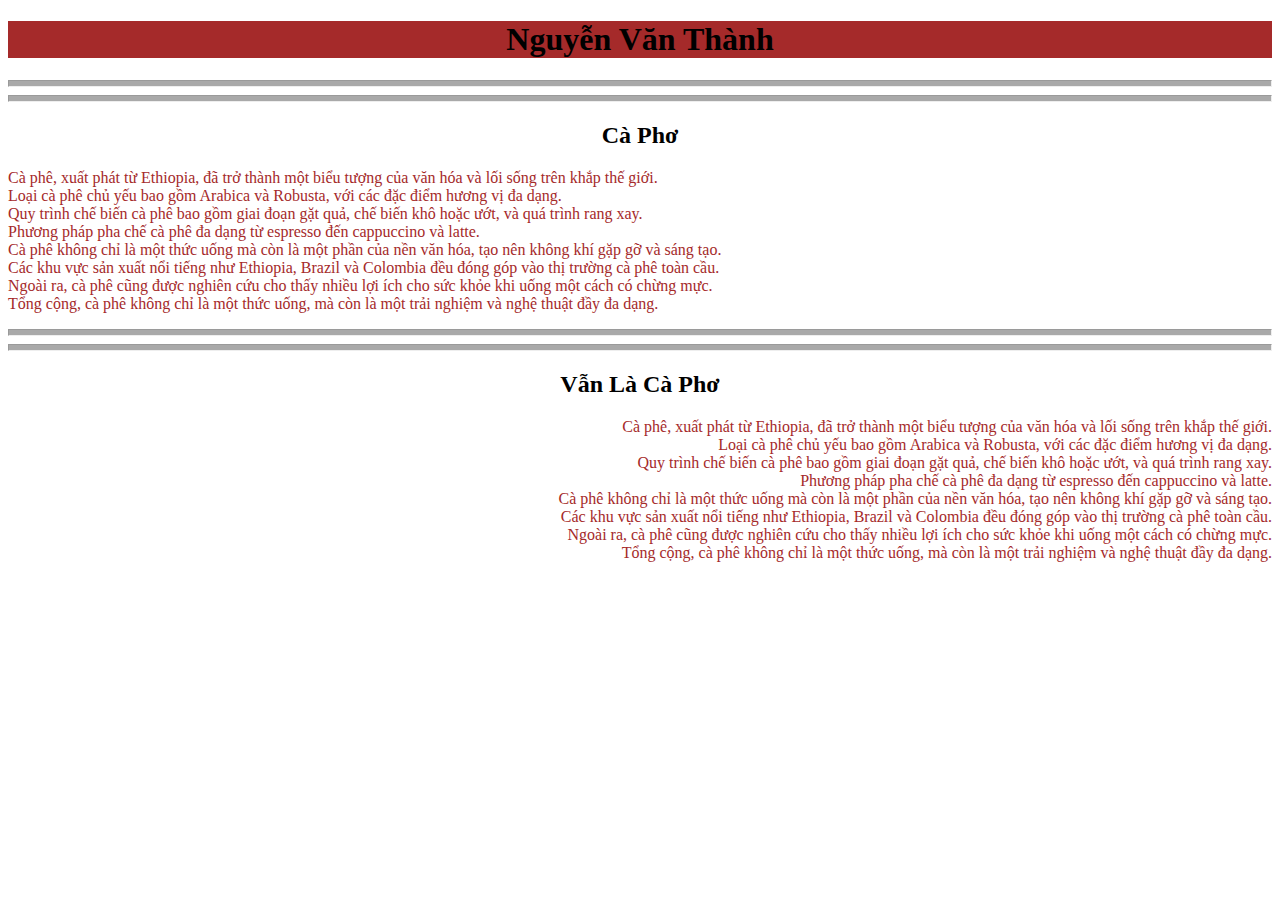
==== baiTap1.html @ 2cbb4ab0 "update" ====
<!DOCTYPE html>
<html lang="en">
<head>
    <meta charset="UTF-8">
    <meta name="viewport" content="width=device-width, initial-scale=1.0">
    <title>Document</title>
</head>
<body>
    <h1 style="width: auto; text-align: center; background-color: brown;">Nguyễn Văn Thành</h1>
    <hr style="height: 5px; background-color: darkgray;">
    <hr style="height: 5px; background-color:darkgray;">
    <h2 style="text-align: center;">Cà Phơ</h2>
    <p style="text-align: left; color: brown;">
        Cà phê, xuất phát từ Ethiopia, đã trở thành một biểu tượng của văn hóa và lối sống trên khắp thế giới.
      <br>  Loại cà phê chủ yếu bao gồm Arabica và Robusta, với các đặc điểm hương vị đa dạng. 
      <br> Quy trình chế biến cà phê bao gồm giai đoạn gặt quả, chế biến khô hoặc ướt, và quá trình rang xay. 
      <br> Phương pháp pha chế cà phê đa dạng từ espresso đến cappuccino và latte. 
      <br>Cà phê không chỉ là một thức uống mà còn là một phần của nền văn hóa, tạo nên không khí gặp gỡ và sáng tạo.
      <br>Các khu vực sản xuất nổi tiếng như Ethiopia, Brazil và Colombia đều đóng góp vào thị trường cà phê toàn cầu. 
      <br>Ngoài ra, cà phê cũng được nghiên cứu cho thấy nhiều lợi ích cho sức khỏe khi uống một cách có chừng mực. 
      <br>Tổng cộng, cà phê không chỉ là một thức uống, mà còn là một trải nghiệm và nghệ thuật đầy đa dạng.  
    </p>
    <hr style="height: 5px; background-color: darkgray;">
    <hr style="height: 5px; background-color:darkgray;">
    <h2 style="text-align: center;">Vẫn Là Cà Phơ </h2>
    <p style="text-align: right; color: brown;">
        Cà phê, xuất phát từ Ethiopia, đã trở thành một biểu tượng của văn hóa và lối sống trên khắp thế giới.
      <br>  Loại cà phê chủ yếu bao gồm Arabica và Robusta, với các đặc điểm hương vị đa dạng. 
      <br> Quy trình chế biến cà phê bao gồm giai đoạn gặt quả, chế biến khô hoặc ướt, và quá trình rang xay. 
      <br> Phương pháp pha chế cà phê đa dạng từ espresso đến cappuccino và latte. 
      <br>Cà phê không chỉ là một thức uống mà còn là một phần của nền văn hóa, tạo nên không khí gặp gỡ và sáng tạo.
      <br>Các khu vực sản xuất nổi tiếng như Ethiopia, Brazil và Colombia đều đóng góp vào thị trường cà phê toàn cầu. 
      <br>Ngoài ra, cà phê cũng được nghiên cứu cho thấy nhiều lợi ích cho sức khỏe khi uống một cách có chừng mực. 
      <br>Tổng cộng, cà phê không chỉ là một thức uống, mà còn là một trải nghiệm và nghệ thuật đầy đa dạng.  
    </p>
</body>
</html>
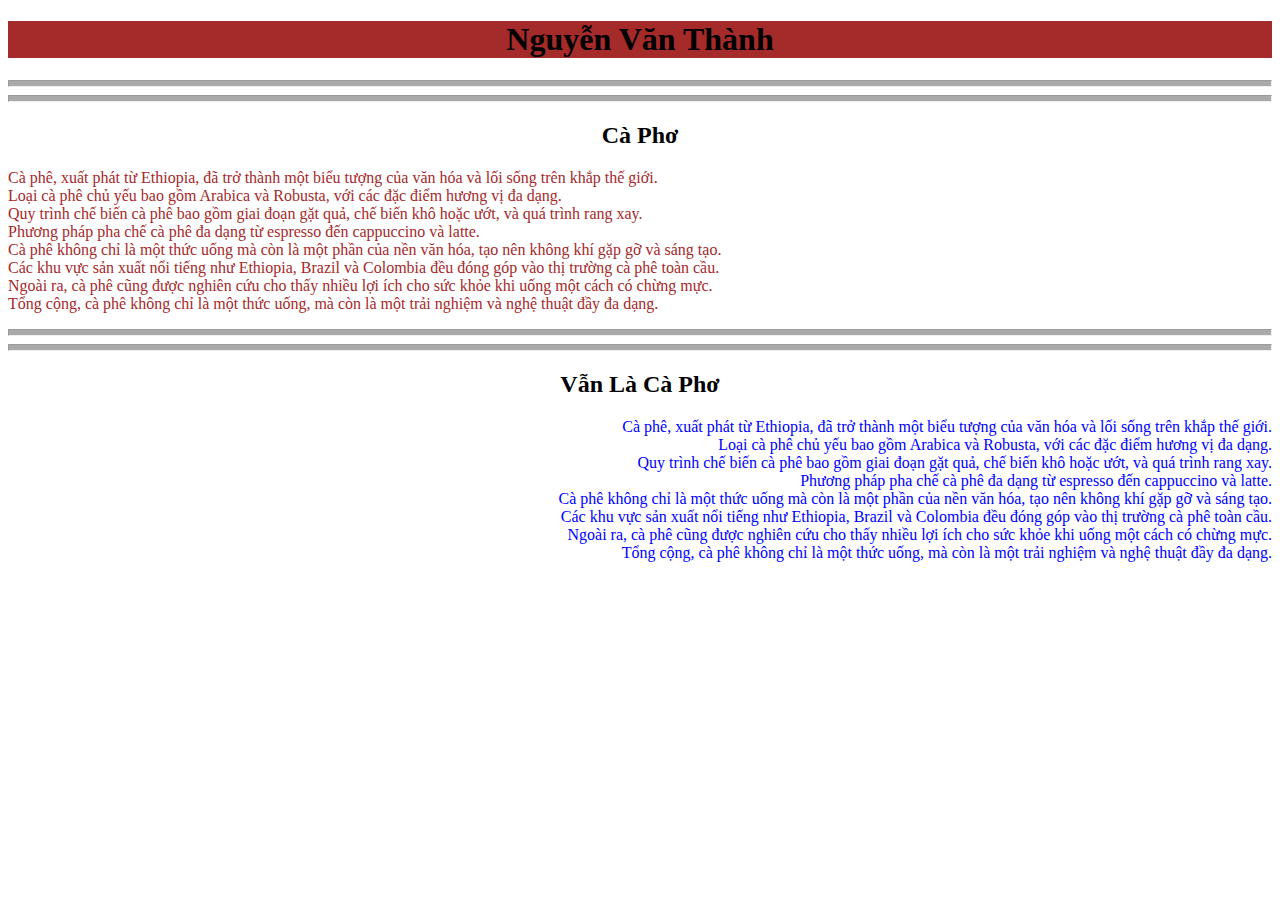
==== commit 0af8f202: "update_22-11" ====
--- a/baiTap1.html
+++ b/baiTap1.html
@@ -23,7 +23,7 @@
     <hr style="height: 5px; background-color: darkgray;">
     <hr style="height: 5px; background-color:darkgray;">
     <h2 style="text-align: center;">Vẫn Là Cà Phơ </h2>
-    <p style="text-align: right; color: brown;">
+    <p style="text-align: right; color: blue;">
         Cà phê, xuất phát từ Ethiopia, đã trở thành một biểu tượng của văn hóa và lối sống trên khắp thế giới.
       <br>  Loại cà phê chủ yếu bao gồm Arabica và Robusta, với các đặc điểm hương vị đa dạng. 
       <br> Quy trình chế biến cà phê bao gồm giai đoạn gặt quả, chế biến khô hoặc ướt, và quá trình rang xay. 
